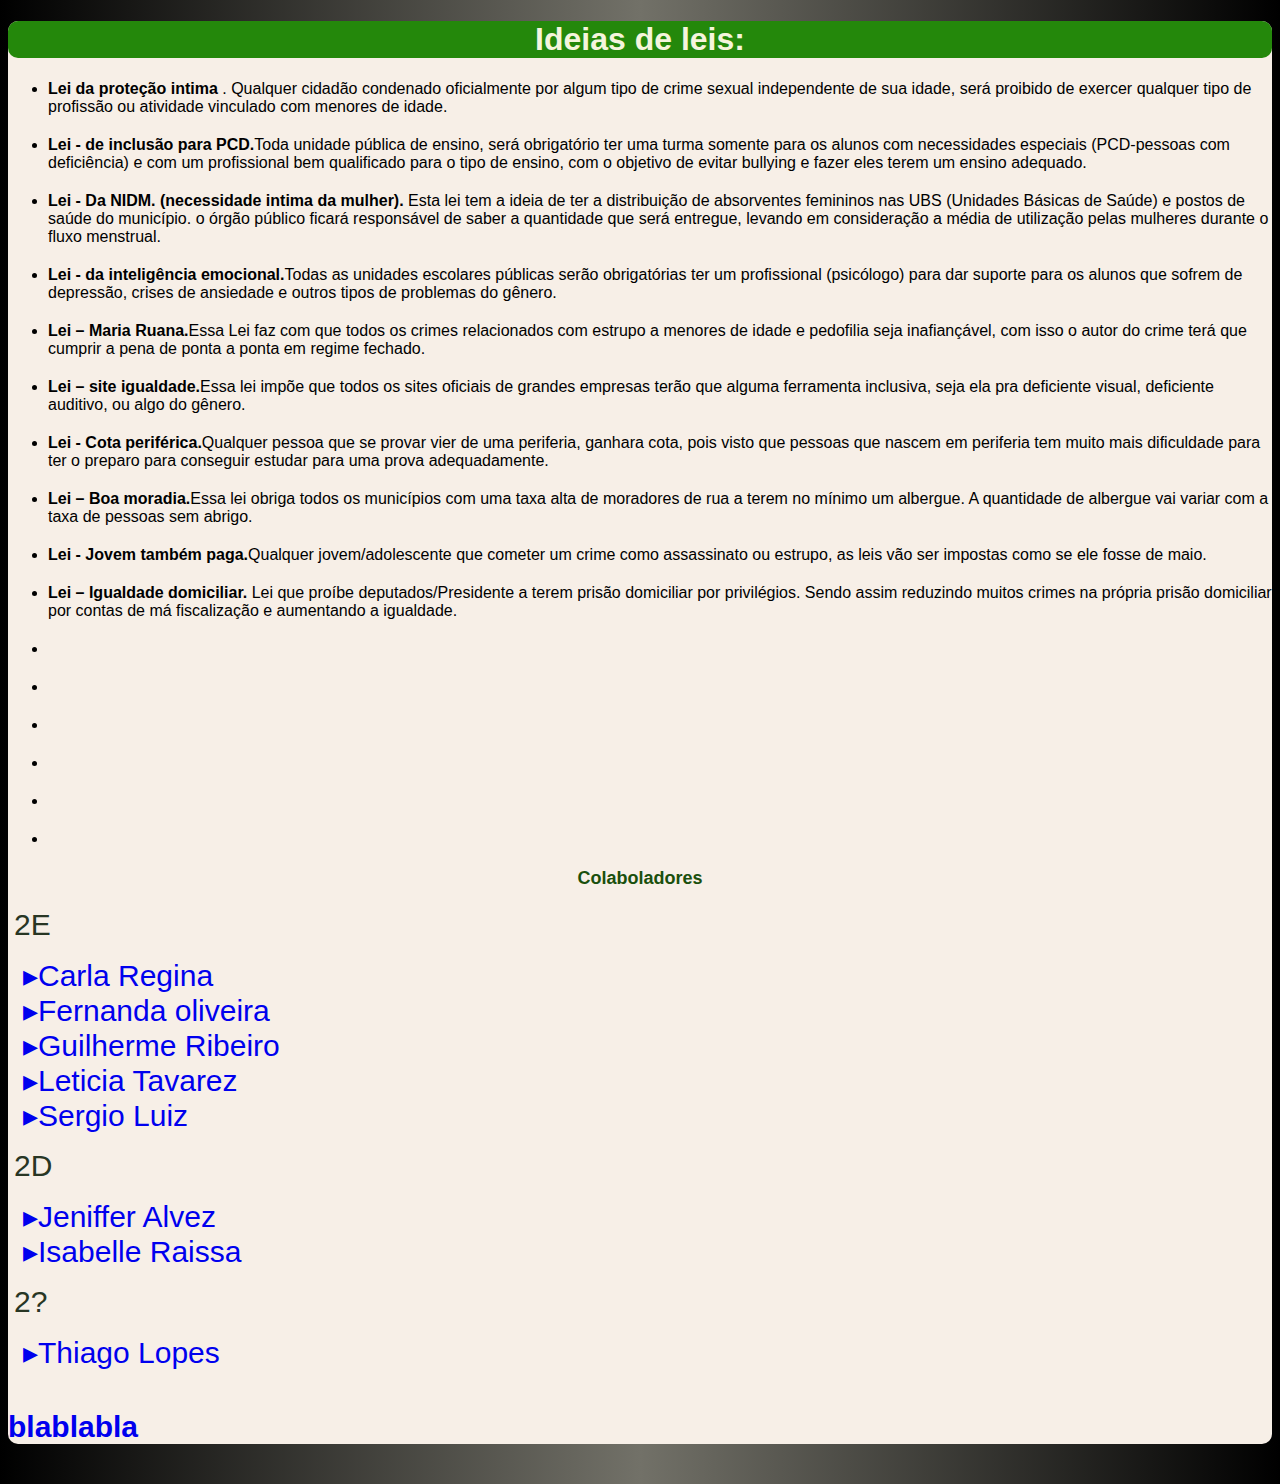
==== leis.html @ a917d4ff "+6 leis e detalhes no css" ====
<!DOCTYPE html>
<html lang="PT-BR">
<head>
    <meta charset="UTF-8">
    <meta http-equiv="X-UA-Compatible" content="IE=edge">
    <meta name="viewport" content="width=device-width, initial-scale=1.0">
    <title>ideias de leis</title>
    <link rel="stylesheet" href="leis.css">
</head>
<body>
   <main>
    <header>
        <span>
            <h1>Ideias de leis: </h1>
        </span>
    </header>
    <div>
        <ul>

            <li><strong> Lei da proteção intima</strong> . Qualquer cidadão condenado oficialmente por algum tipo de crime sexual independente de sua idade, será proibido de exercer qualquer tipo de profissão ou atividade vinculado com menores de idade.</li>
            <li><strong> Lei - de inclusão para PCD.</strong>Toda unidade pública de ensino, será obrigatório ter uma turma somente para os alunos com necessidades especiais (PCD-pessoas com deficiência) e com um profissional bem qualificado para o tipo de ensino, com o objetivo de evitar bullying e fazer eles terem um ensino adequado. </li>
            <li><strong> Lei - Da NIDM. (necessidade intima da mulher). </strong>Esta lei tem a ideia de ter a distribuição de absorventes femininos nas UBS (Unidades Básicas de Saúde) e postos de saúde do município. o órgão público ficará responsável de saber a quantidade que será entregue, levando em consideração a média de utilização pelas mulheres durante o fluxo menstrual. </li>
            <li><strong>Lei - da inteligência emocional.</strong>Todas as unidades escolares públicas serão obrigatórias ter um profissional (psicólogo) para dar suporte para os alunos que sofrem de depressão, crises de ansiedade e outros tipos de problemas do gênero. </li>
            <li><strong>Lei – Maria Ruana.</strong>Essa Lei faz com que todos os crimes relacionados com estrupo a menores de idade e pedofilia seja inafiançável, com isso o autor do crime terá que cumprir a pena de ponta a ponta em regime fechado.</li>
            <li><strong>Lei – site igualdade.</strong>Essa lei impõe que todos os sites oficiais de grandes empresas terão que alguma ferramenta inclusiva, seja ela pra deficiente visual, deficiente auditivo, ou algo do gênero. </li>
            <li><strong>Lei - Cota periférica.</strong>Qualquer pessoa que se provar vier de uma periferia, ganhara cota, pois visto que pessoas que nascem em periferia tem muito mais dificuldade para ter o preparo para conseguir estudar para uma prova adequadamente. </li>
            <li><strong>Lei – Boa moradia.</strong>Essa lei obriga todos os municípios com uma taxa alta   de moradores de rua a terem no mínimo um albergue. A quantidade de albergue vai variar com a taxa de pessoas sem abrigo. </li>
            <li><strong>Lei - Jovem também paga.</strong>Qualquer jovem/adolescente que cometer um crime como assassinato ou estrupo, as leis vão ser impostas como se ele fosse de maio. </li>
            <li><strong>Lei – Igualdade domiciliar. </strong>Lei que proíbe deputados/Presidente a terem prisão domiciliar por privilégios. Sendo assim reduzindo muitos crimes na própria prisão domiciliar por contas de má fiscalização e aumentando a igualdade. </li>
            <li><strong></strong></li>
            <li><strong></strong></li>
            <li><strong></strong></li>
            <li><strong></strong></li>
            <li><strong></strong></li>
            <li><strong></strong></li>
            
        </ul>

        <h3>Colaboladores</h3>
        
    </style>
</head>
<body>

<div class="sidenav">

<button class="dropdown-btn">2E</button>
  
  <div class="dropdown-container">
    <a href="#">▸Carla Regina </a>
    <a href="#">▸Fernanda oliveira</a>
    <a href="#">▸Guilherme Ribeiro</a>
    <a href="#">▸Leticia Tavarez</a>
    <a href="#">▸Sergio Luiz</a>
</div>

  <button class="dropdown-btn">2D</button>
  
  <div class="dropdown-container">
    <a href="#">▸Jeniffer Alvez</a>
    <a href="#">▸Isabelle Raissa</a>
  </div>

  <button class="dropdown-btn">2?</button>
  

  <div class="dropdown-container">
    <a href="#">▸Thiago Lopes</a>
  </div>

<script>

var dropdown = document.getElementsByClassName("dropdown-btn");


for (i = 0; i < dropdown.length; i++) {
  dropdown[i].addEventListener("click", function() {
  this.classList.toggle("active");
  var dropdownContent = this.nextElementSibling;
  if (dropdownContent.style.display === "block") {
  dropdownContent.style.display = "none";
  } else {
  dropdownContent.style.display = "block";
  }
  });
}

$(function(){
  $(".btn-toggle").click(function(e){
      e.preventDefault();
      $(".dropdown-container").hide(); //Oculta todos elemento com classe grupo
      
      el = $(this).data('element');
      $(el).toggle(); //Exibe o elemento clicado.
  });
});
</script>

<h4><a class="tm" href="link do insta do professorrr">
    
    <div> <h4 class="link"id="link">blablabla</h4></div>


</body>
</html>
</html>
---- leis.css ----
body{
    background-image: linear-gradient(to right,   #000000,#727168, #000000);
    font-family: 'Lucida Sans', 'Lucida Sans Regular', 'Lucida Grande', 'Lucida Sans Unicode', Geneva, Verdana, sans-serif;
}

h1{
color: beige;
text-align: center;
}


h3{
color:  #1a4f0d;
text-align: center;
font-family: 'Lucida Sans', 'Lucida Sans Regular', 'Lucida Grande', 'Lucida Sans Unicode', Geneva, Verdana, sans-serif;
font-size: large;
}

p{
text-align: center;
}

main{
    background: #f7efe7;
    color: rgb(0, 0, 0);
    border-radius: 10px;
}
header{
    background-color: #24880b;
    border-width: 10px; 
    border-radius: 10px;
}

li{
    margin-bottom: 20px;
    font-family:'Lucida Sans', 'Lucida Sans Regular', 'Lucida Grande', 'Lucida Sans Unicode', Geneva, Verdana, sans-serif;
}

body {
    font-family: "Lato", "Avenir", sans-serif;
  }

  button{
display: flex;
align-items: center;
color: #283624;
  }
  
  .sidenav a, .dropdown-btn {
    text-decoration: none;
    font-size:30px;
    border: none;
    background: none;

  }
  .sidenav a:hover, .dropdown-btn:hover {
    color: #000000;
  }
  
 
  .main {
    margin-left: 20px; 
    font-size: 60px; 
    padding: 0px 10px;
  }
  
  .dropdown-container {
    display: flex;
    flex-flow: column;
    background-color: none;
    margin-left: 20px;
    font-size:medium;
    margin:15px;
  
  }
  
  .fa-caret-down {
    float: right;
    padding-right: 8px;
  }
  
  @media screen and (max-height: 450px) {
    .sidenav {padding-top: 15px;}
    .sidenav a {font-size: 1800px;}
    
  }
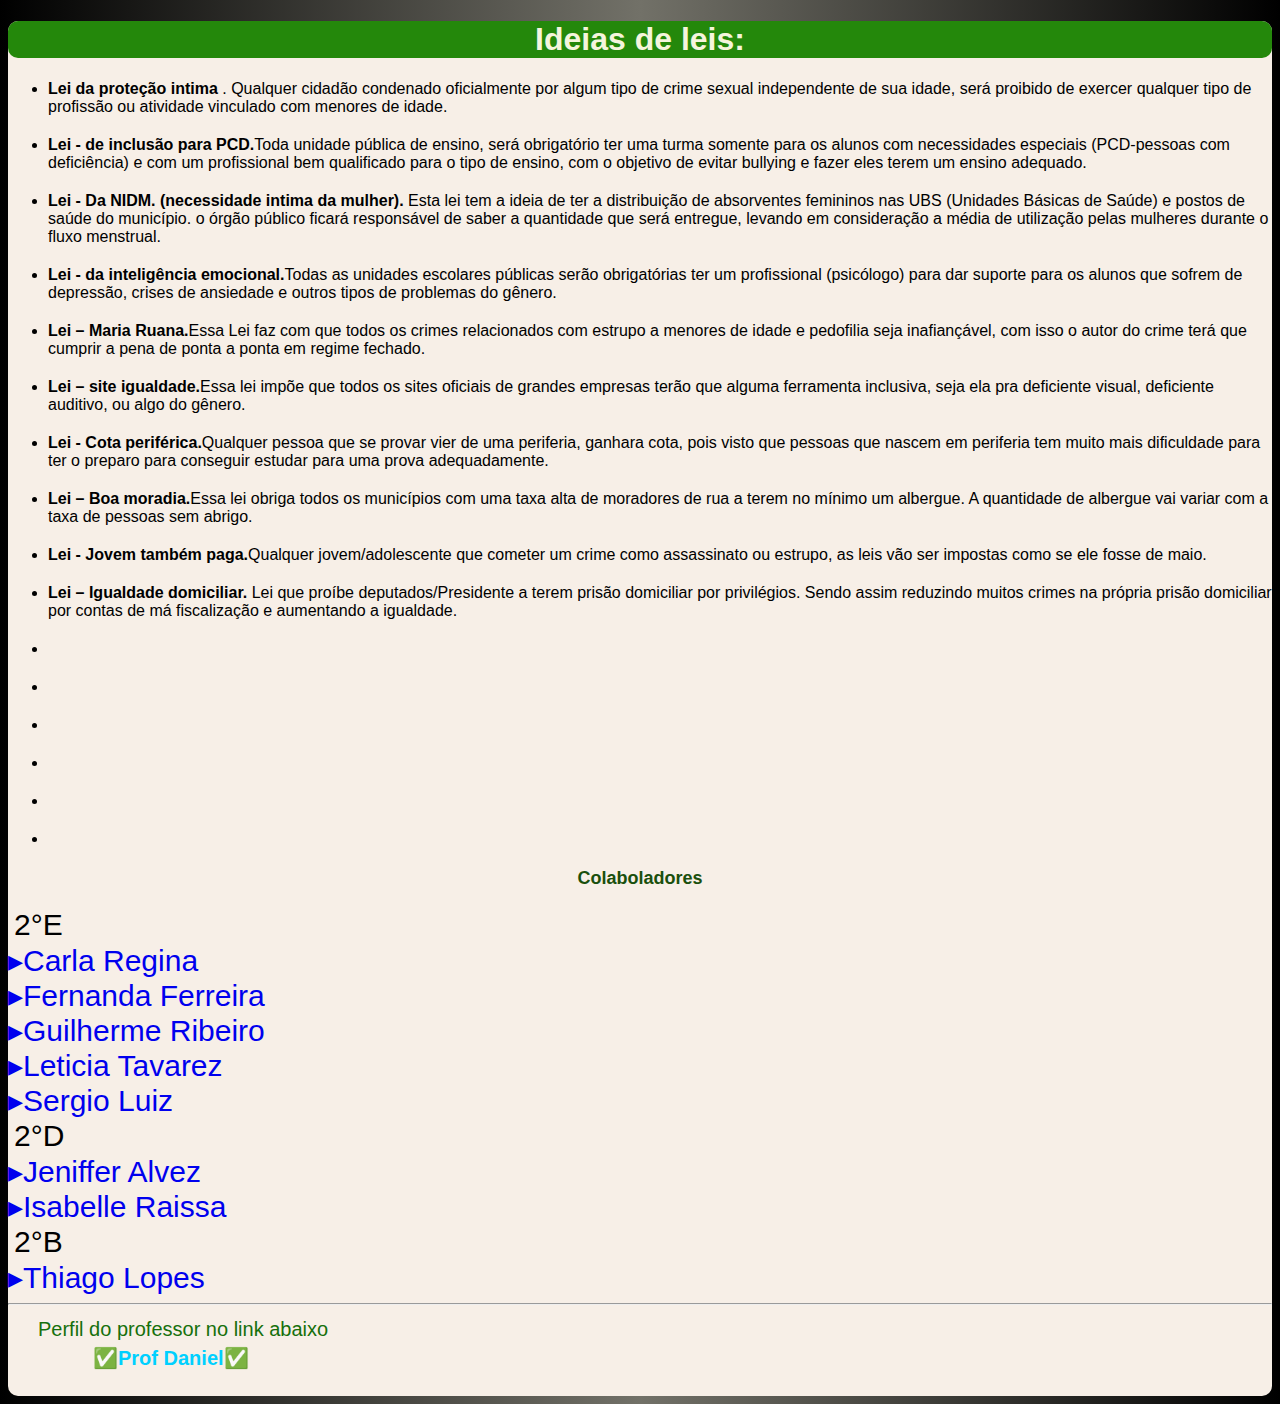
==== commit 60ce0acc: "somente +6 leis" ====
--- a/leis.html
+++ b/leis.html
@@ -44,24 +44,24 @@
 
 <div class="sidenav">
 
-<button class="dropdown-btn">2E</button>
+<button class="dropdown-btn">2°E</button>
   
   <div class="dropdown-container">
     <a href="#">▸Carla Regina </a>
-    <a href="#">▸Fernanda oliveira</a>
+    <a href="#">▸Fernanda Ferreira</a>
     <a href="#">▸Guilherme Ribeiro</a>
     <a href="#">▸Leticia Tavarez</a>
     <a href="#">▸Sergio Luiz</a>
 </div>
 
-  <button class="dropdown-btn">2D</button>
+  <button class="dropdown-btn">2°D</button>
   
   <div class="dropdown-container">
     <a href="#">▸Jeniffer Alvez</a>
     <a href="#">▸Isabelle Raissa</a>
   </div>
 
-  <button class="dropdown-btn">2?</button>
+  <button class="dropdown-btn">2°B</button>
   
 
   <div class="dropdown-container">
@@ -95,12 +95,14 @@
   });
 });
 </script>
+<hr>
 
-<h4><a class="tm" href="link do insta do professorrr">
-    
-    <div> <h4 class="link"id="link">blablabla</h4></div>
+   <div class="mod">
+       <a href="https://instagram.com/dann_porto?igshid=N2ZiY2E3YmU=">
+       <span class="mod"> Perfil do professor no link abaixo</span>
+       <h4 class="link">            ✅Prof Daniel✅ </h4>
+    </div>
 
-
-</body>
-</html>
+      </body>
+   </html>
 </html>--- a/leis.css
+++ b/leis.css
@@ -37,43 +37,40 @@
 }
 
 body {
-    font-family: "Lato", "Avenir", sans-serif;
-  }
+  font-family: "Lato", "Avenir", sans-serif;
+}
 
-  button{
+button{
 display: flex;
 align-items: center;
 color: #283624;
-  }
-  
-  .sidenav a, .dropdown-btn {
-    text-decoration: none;
-    font-size:30px;
-    border: none;
-    background: none;
+}
 
-  }
-  .sidenav a:hover, .dropdown-btn:hover {
-    color: #000000;
-  }
-  
- 
-  .main {
-    margin-left: 20px; 
-    font-size: 60px; 
-    padding: 0px 10px;
-  }
-  
-  .dropdown-container {
-    display: flex;
-    flex-flow: column;
-    background-color: none;
-    margin-left: 20px;
-    font-size:medium;
-    margin:15px;
-  
-  }
-  
+.sidenav a, .dropdown-btn {
+  text-decoration: none;
+  font-size:30px;
+  border: none;
+  background: none;
+  display: flex;
+  flex-flow: column;
+}
+.sidenav, .dropdown-btn {
+  color: #000000;
+}
+
+.main {
+  margin-left: 20px; 
+  font-size: 60px; 
+  padding: 0px 10px;
+}
+
+.dropdown-container {
+  display: flex;
+  flex-flow: column;
+  background-color: none;
+  font-size:medium;
+}
+
   .fa-caret-down {
     float: right;
     padding-right: 8px;
@@ -82,6 +79,17 @@
   @media screen and (max-height: 450px) {
     .sidenav {padding-top: 15px;}
     .sidenav a {font-size: 1800px;}
-    
   }
 
+  .mod{
+    color: rgb(22, 112, 12);
+    margin-top: 5px;
+    font-size: 20px;
+    margin-left: 15px;
+  }
+.link{
+  margin-left: 70px;
+  margin-top: 5px;
+  font-size: 20px;
+  color: rgb(0, 208, 255);
+}